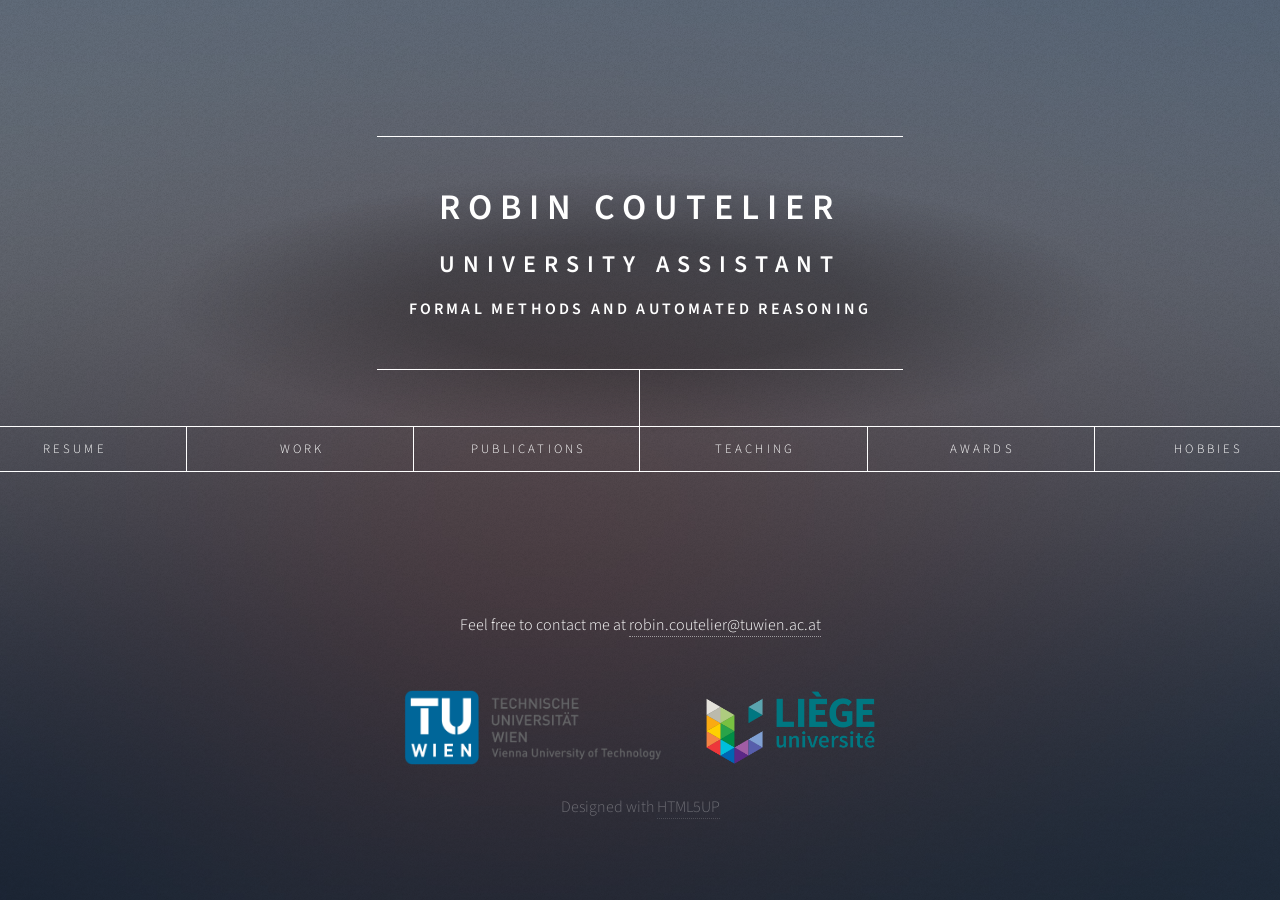
==== index.html @ 6d2e72fd "add proficiency exam" ====
<!DOCTYPE HTML>
<!--
	Dimension by HTML5 UP
	html5up.net | @ajlkn
	Free for personal and commercial use under the CCA 3.0 license (html5up.net/license)
-->
<html>
	<head>
		<title>Robin Coutelier</title>
		<meta charset="utf-8" />
		<meta name="viewport" content="width=device-width, initial-scale=1, user-scalable=no" />
		<link rel="stylesheet" href="assets/css/main.css" />
		<noscript><link rel="stylesheet" href="assets/css/noscript.css" /></noscript>
	</head>
	<body class="is-preload">

		<!-- Wrapper -->
			<div id="wrapper">

				<!-- Header -->
					<header id="header">
						<div class="content">
							<div class="inner">
								<h1>Robin Coutelier</h1>
								<h2>University Assistant</h2>
								<h3>Formal Methods and Automated Reasoning</h3>
							</div>
						</div>
						<nav>
							<ul>
								<li style="width: 6cm;"><a href="#resume">Resume</a></li>
								<li style="width: 6cm;"><a href="#work">Work</a></li>
								<li style="width: 6cm;"><a href="#publications">Publications</a></li>
								<li style="width: 6cm;"><a href="#teaching">Teaching</a></li>
								<li style="width: 6cm;"><a href="#awards">Awards</a></li>
								<li style="width: 6cm;"><a href="#hobbies">Hobbies</a></li>
							</ul>
						</nav>
					</header>

					<!-- Main -->
					<div id="main">
						<!-- Intro -->
							<article id="resume">
								<h2 class="major">Curriculum Vitae</h2>
								<span class="image main"><img src="images/Robin Coutelier in Bruges.jpg" alt="Robin Coutelier sitting on a bench in Bruges"/></span>
								<h3>Intro</h3>
								<p>
									I am a Belgian PhD student at the TU Wien in the <a href="https://forsyte.at/">ForSyte</a> group under the supervision of Prof. Laura Kovács. My research focuses on automated reasoning algorithms, notably in SAT and SMT solving as well as automated theorem proving by saturation.</p>
								<p>
									I find beauty in the emergence of complex properties from a simple set of rules. For that reason, I am a big fan of strategy board games such as chess and Go. Computer science, and logic in particular is a perfect example of this phenomenon.</p>

								<h3>Experience</h3>
								<h4>Oct 2023 - Now, University Assistant, TU Wien, Austria</h4>
								<ul>
									<li>
										Create, implement, benchmark and prove correctness of new algorithms for automated reasoning.</li>
									<li>
										Write and present research papers at international conferences.</li>
									<li>
										Teach and supervise students in different courses.</li>
								</ul>

								<h3>Education</h3>
								<h4>Oct 2023 - Now, PhD in Computer Science, TU Wien, Austria</h4>
								<p style="margin-top:-20px;">
									Research on efficient data structures and algorithms for automated reasoning.</p>
								<h4>Sept 2021 - Sept 2023, Master in Computer Science and Engineering, University of Liège, Belgium</h4>
								<p style="margin-top:-20px;">
									Professional focus on Intelligent Systems.<br>
								  Thesis title: "Chronological vs. Non-Chronological Backtracking in SMT solving.</p>
								<h4>Sept 2018 - Jun 2021, Bachelor in Engineering, University of Liège, Belgium</h4>
								<p style="margin-top:-20px;">
									Major in Computer Science and minor in Mechanical Engineering.</p>
								<h4>Aug 2017 - Jul 2018, Chinese language, Yunnan Normal University</h4>
								<p style="margin-top:-20px;">
									I studied the Chinese language in China for a year. I passed HSK4 in 2018.</p>

								<h3>Languages</h3>
								<ul>
									<li>French: Native</li>
									<li>English: Fluent</li>
									<li>Chinese: HSK4 (Intermediate)</li>
									<li>German: B1</li>
								</ul>
							</article>

						<!-- Work -->
							<article id="work">
								<h2 class="major">Work</h2>
								<h3>Research</h3>
								<span class="image main"><img src="images/CPS talk.jpg" alt="Robin Coutelier presenting for the CPS group" /></span>
								<h4>Active Research</h4>
								<p>
									I am part of the <a href="https://github.com/vprover/vampire">Vampire</a> team and am interested in the theoretical and practical aspects of First-Order Theorem Proving.</p>
								<p>
									Further, I am maintaining <a href="https://github.com/RobCoutel/NapSAT">NapSAT</a>, a SAT solver written to support variants of Chronological Backtracking. We are working in collaboration with Prof. Pascal Fontaine at the University of Liège to integrate NapSAT in an SMT solver.</p>
								<p>
									I started working on a probability reasoner for SMT solvers. The goal is to assert whether some probabilistic statements are consistent or not. In the latter, the module should be able to provide a conflicting clause summarizing the inconsistency. There is unfortunately no public implementation yet, since the project is still in its infancy.</p>
								<h4>Past Research</h4>
								<p>
									During my research internship at the TU Wien, and during my first year of PhD., I worked on the <a href="https://github.com/vprover/vampire">Vampire</a> automated theorem prover's Subsumption and Subsumption Resolution procedures. We improved the speed of the inference engine by 34% using a tailored SAT encoding. The results were presented at CADE-29 (<a href="publications/SAT-Based Subsumption Resolution.pdf">here</a>) and an extended version was published in the FMSD journal (<a href="publications/SAT_Solving_for_Variants_of_First-Order_Subsumption.pdf">here</a>)</p>
								<p>
									During my master thesis and my first year of PhD., I specialized in Chronological Backtracking (CB) in SAT solving. I developed a new SAT solver from scratch, <a href="https://github.com/RobCoutel/NapSAT">NapSAT</a>. We developed a new variant of CB called "Lazy Strong Chronological Backtracking" that was published at SAT (<a href="publications/Lazy_Reimplication_in_Chronological_Backtracking.pdf">here</a>). We also collaborated with the University of Freiburg to implement this technique in CaDiCaL.</p>

								<h3>Scientific Activities</h3>
								<ul>
									<li>Jul 2025, <b>Conference on Automated Deduction (CADE)</b><br>
										We presented our work on Term Ordering Diagrams (presented by Márton Hajdu).</li>
									<li>Jul 2025, <b>Computer Aided Verification (CAV 2025)</b><br>
										We presented our The Vampire Diary paper (presented by Michael Rawson).</li>
									<li>Jun 2025, <b>PhD. Proficiency Exam</b>
										As part of the doctoral agreement, I presented my research progress and future plans. My research proposal was accepted.</li>
									<li>May 2025, <b>TrustACPS Seminar</b><br>
										As part of the Doctoral College, I presented previous work on subsumption and subsumption resolution in first-order theorem proving.</li>
									<li>Mar 2025, <b>CPS Seminar</b><br>
										I presented an extended version of my talk of watch list data structures to the Cyber Physical System group at the TU Wien.</li>
									<li>Jan 2025, <b>TrustACPS Retreat</b><br>
										I presented my previous work on SAT solving, and discussed applications of automated reasoning in probabilistic property verification.</li>
									<li>Jan 2025, <b>SpyCode Retreat</b><br>
									  We discussed the different needs for PINI security properties verification. I presented to researchers from Graz possible algorithms to check probabilistic statements.</li>
									<li>Jan 2025, <b>Fondation Paul Gochet Award</b><br>
										I was awarded the Paul Gochet award for my thesis on chronological backtracking. I gave a high level presentation on Laziness in automated reasoning.</li>
									<li>Sep 2024, <b>16th Alpine Verification Meeting</b><br>
										I presented the debugging interface of <a href="https://github.com/RobCoutel/NapSAT">NapSAT</a> to advocate the observer pattern for debugging complex algorithms.</li>
									<li>Aug 2024, <b>27th International Conference on Theory and Applications of Satisfiability Testing</b><br>
										I presented our paper on lazy reimplication in chronological backtracking at the SAT conference in India.</li>
									<li>Aug 2024, <b>15th Pragmatics of SAT International Workshop</b><br>
										I presented a rediscovery of the linked-list representation of watch lists in SAT solving and discuss why it does not work in practice.</li>
									<li>Aug 2024, <b>Marktoberdorf Summer School</b>
										I followed the Summer School on Formal Methods in Herrsching, Germany. The lectures were related to deductive verification, test generation, static program analysis, automated reasoning, modeling, program synthesis,...</li>
									<li> Jul 2024, <b>12th International Joint Conference on Automated Reasoning</b><br>
										I attended the conference in Nancy, France. I did not present any paper but followed the talks.</li>
									<li>Jul 2024, <b>8th Vampire Workshop</b><br>
										I presented the improvements on the method for subsumption resolution made for the FMSD journal. The workshop was collocated with IJCAR 2024 in Nancy.</li>
									<li>Jun 2024, <b>VeriDis Retreat</b><br>
										I presented some of my work on SAT solving and Vampire and participated in the scientific conversations. A few ideas emerged from the retreat.</li>
									<li>Mar 2024, <b>Workshop on Alignment of Proof Systems and Machine Learning</b><br>
										The Workshop on Alignment of Proof Systems and Machine Learning was organized at the TU Wien. I attended the workshop and presented a machine learning approach for encoding selection in the Vampire theorem prover.</li>
									<li>Jul 2023, <b>29th International Conference on Automated Deduction</b><br>
										After my internship at the TU Wien, we wrote a paper based on the results of the internship. I had the honor of presenting the paper at CADE-29 in July 2023.
									</li>
									<li>Jul 2023, <b>7th Vampire Workshop</b><br>
										During the Vampire workshop organized during CADE-29, I presented a list of engineering challenges in the development process in Vampire. Though a lot of questions remained open, the discussion was fruitful.</li>
									<li>Jul 2023, <b>VeriDis Retreat</b><br>
										For the second time at the VeriDis retreat, I could present some of my work in Vampire and discuss with experts in the field. I was gratifying to see the progression between my first and second attendance.</li>
									<li>Oct 2021, <b>VTSA Summer School</b><br>
										I attended the The summer school on verification technology, systems & applications summer school in 2021 in Liège. I was still a Bachelor student at the time, but it was a great opportunity to discover the world of PhD students and researchers. It strengthened my motivation to pursue a PhD.</li>
									<li>Jul 2021, <b>VeriDis Retreat</b><br>
										Prof. Pascal Fontaine invited me to take part in the VeriDis retreat. While I was clearly out of my depth in terms of technical knowledge. It was still very interesting to see what research looks like. I am really grateful to Prof. Pascal Fontaine for motivating me into starting a PhD.</li>
								</ul>

								<h3>Community Service</h3>
								<ul>
									<li>2025, Subreviewer for ECAI 2025</li>
									<li>2025, Helper for the <a href="https://wirtschaftsagentur.at/termine-events-workshops/wiener-forschungsfest-2025/">Vienna Forschungsfest 2025</a> at Rathaus</li>
									<li>2025, Subreviewer for CADE 2025</li>
									<li>2025, Helper at "Radical Software Symposium"</li>
									<li>2024, Artefact evaluation reviewer for TACAS 2024</li>
									<li>2024, Local helper for the 18th International Conference on Reachability Problems, hosted in Vienna</li>
									<li>2024, Subreviewer for SCSS 2024</li>
								</ul></p>
							</article>

						<!-- Publications -->
							<article id="publications">
								<h2 class="major">Publications</h2>
								<ul>
									<li>2025. <a href="publications/The_Vampire_Diary.pdf"><em>The Vampire Diary</em></a>
									  (<a href="https://doi.org/10.1007/978-3-031-98682-6_4">DOI</a>)<br>
										Filip Bártek, Ahmed Bhayad, Robin Coutelier, Márton Hajdu, Matthias Hetzenberger, Petra Hozzová, Laura Kovács, Jakob Rath, Michael Rawson, Giles Reger, Martin Suda, Johannes Schoisswohl, and Andrei Voronkov
									  </li>
									<li>2025. <a href="publications/Term_Ordering_Diagrams.pdf"><em>Term Ordering Diagrams</em></a>
										(<a href="https://doi.org/10.1007/978-3-031-99984-0_29">DOI</a>)<br>
										Márton Hajdu, Robin Coutelier, Laura Kovács and Andrei Voronkov</li>
									<li>2024. <a href="publications/Lazy_Reimplication_in_Chronological_Backtracking.pdf"><em>Lazy Reimplication in Chronological Backtracking.</em></a>
										(<a href="https://doi.org/10.4230/LIPIcs.SAT.2024.9">DOI</a>)<br>
										Robin Coutelier, Mathias Fleury and Laura Kovács</li>
									<li>2024. <a href="publications/To_Link_or_not_to_Link.pdf"><em>To Link or not to Link? That is a Watch List!</em></a>
										(POS 2024)<br>
										Robin Coutelier</li>
									<li>2024. <a href="publications/SAT_Solving_for_Variants_of_First-Order_Subsumption.pdf"><em>SAT Solving for Variants of First-Order Subsumption.</em></a>
										(<a href="10.1007/s10703-024-00454-1">DOI</a>)<br>
										Robin Coutelier, Jakob Rath, Michael Rawson, Armin Biere and Laura Kovács</li>
									<li>2023. <a href="publications/Chronological_vs_Non-Chronological_Backtracking_in_SMT__v3.pdf"><em>Chronological vs. Non-Chronological Backtracking in SMT.</em></a>
										(<a href="https://matheo.uliege.be/handle/2268.2/18041">DOI</a>)<br>
										Robin Coutelier, supervised by Pascal Fontaine</li>
									<li>2023. <a href="publications/SAT-Based Subsumption Resolution.pdf"><em>SAT-Based Subsumption Resolution.</em></a> (<a href="https://doi.org/10.1007/978-3-031-38499-8_11">DOI</a>)<br>
										Robin Coutelier, Jakob Rath, Michael Rawson and Laura Kovács</li>
								</ul>
								<h2 class="major">Talks</h2>
								<ul>
									<li>2025. <a href="presentations/Proficiency_Exam.pdf">
										<em>SAT with Theories for System Security Verification</em></a> (PhD. Proficiency Exam Presentation) (TU Wien)</li>
									<li>2025. <a href="presentations/To Link or not to Link (extended).pdf">
										<em>To Link or not to Link? That is a Watch List! (extended)</em></a> (talk at CPS group)</li>
									<li>2024. <a href="presentations/Prix_Paul_Gochet.pdf">
										<em>Laziness in Automated Reasoning</em></a> (Prix Paul Gochet 2024)</li>
									<li>2024. <a href="presentations/Lazy_Reimplication_In_Chronological_Backtracking.pdf">
										<em>Lazy Reimplication in Chronological Backtracking.</em></a> (SAT 24)</li>
									<li>2024. <a href="presentations/To Link or not to Link.pdf">
										<em>To Link or not to Link? That is a Watch List!</em></a> (POS 2024)</li>
									<li>2024. <a href="presentations/Slides__Efficient_Heuristics_in_Theorem_Proving.pdf">
										<em>Efficient Heuristics in Theorem Proving.</em></a> (Vampire Workshop 2024)</li>
									<li>2024. <a href="presentations/EuroProofNet-presentation.pdf">
										<em>Heuristic for Choosing SAT Encoding for Subsumption Resolution.</em></a> (The Workshop on Alignment of Proof Systems and Machine Learning 2024)</li>
									<li>2023. <a href="presentations/Chronological Backtracking vs_Non-Chronological Backtracking.pdf">
										<em>Chronological Backtracking vs. Non-Chronological Backtracking</em></a> (APRe talk)</li>
									<li>2023. <a href="presentations/Slides__Chronological_vs_Non-Chronological_Backtracking_in_SMT.pdf">
										<em>Chronological vs. Non-Chronological Backtracking in SMT.</em></a> (Master thesis defense)</li>
									<li>2023. <a href="presentations/SAT-Based Subsumption Resolution.pdf">
										<em>SAT-Based Subsumption Resolution.</em></a> (CADE29)</li>
								</ul>
							</article>

						<!-- Awards -->
							<article id="awards">
								<h2 class="major">Awards</h2>
								<span class="image main"><img src="images/Pascal Fontaine-Robin Coutelier.jpg" alt="Prof. Pascal Fontaine and Robin Coutelier, holding the Prize Paul Gochet" /></span>
								<ul>
									<li>2025. Woody Bledsoe award for student's submissions at CADE30</li>
									<li>2025. Distinguished paper award for the paper "The Vampire Diary"</li>
									<li>2024. Prize Fondation Paul Gochet for my research and master thesis in the area of Logic</li>
									<li>2023. Best master thesis in computer science and engineering at the University of Liège in 2023</li>
									<li>2023. Best master thesis in computer science and engineering awarded by the <a href="http://aimontefiore.org/en/">AIM</a> and <a href="https://www.deuse.be/en/">Deuse</a></li>
									<li>2023. Woody Bledsoe award for student's submissions at CADE29</li>
									<li>2021. Finalist in the Belgian BCG strategy cup (more than 600 contestants in teams of 3)</li>
									<li>2019. 7th place in Europe in the Chinese Bridge international contest for college students</li>
									<li>2019. 2nd place in the Belgian Chinese Bridge speech contest for college students</li>
									<li>2018. 2nd place in the Yunnan Normal University Chinese speech contest for college students studying Chinese abroad</li>
									<li>2016. Was granted a Confucius Institute scholarship for the qualification to the international Chinese Bridge speech contest for high school students</li>
								</ul>
							</article>

						<!-- Teaching -->
							<article id="teaching">
								<h2 class="major">Teaching</h2>
								<h3>Teaching at the TU Wien</h3>
								<h4>Logics and Reasoning for Computer Science</h4>
								<p>
									I am a teaching assistant for the course of "Logics and Reasoning for Computer Science" at the TU Wien. Being the team lead for the propositional logic part of the course, I am responsible for the quizzes, exercises, coordinating the final exam as well as presenting exercises.</p>
								<p>
									We use online quizzes for continuous evaluation of the students. As such, and for scalability, I am using a script of my own design to generate hundreds of questions. For obvious reasons, the script is not publicly available, but I am happy to share it with a professor or teaching assistant who would like to use it. Just send me an email.</p>

								<ul>
									<li>Summer 2025: Logics and Reasoning for Computer Science by Prof. Agata Ciabattoni, Prof. Laura Kovács and Prof. Magdalena Ortiz (400 students)</li>
									<li>Winter 2024 - Summer 2025: Co-supervision of Bachelor thesis on distributed SAT solving</li>
									<li>Winter 2024: Formal Methods for Computer Science by Prof. Uwe Egly, Prof. Laura Kovács, Prof. Georg Weissenbacher and Prof. Florian Zuleger (115 students)</li>
									<li>Summer 2024: Logics and Reasoning for Computer Science by Prof. Agata Ciabattoni, Prof. Laura Kovács and Prof. Magdalena Ortiz (127 students)</li>
								</ul>

								<h3>Teaching at University of Liège</h3>
								I was a tutor for several classes during my studies, both in English and in French.
								<ul>
									<li>2023: Organisation des ordinateurs by Prof. Bernard Boigelot*</li>
									<li>2022-2023: Parallel programming by Prof. Pascal Fontaine</li>
									<li>2022: Complément d'informatique by Prof. Pierre Geurts*</li>
									<li>2021: Heat Transfer by Prof. Pierre Dewallef and Prof. Vincent Terrapon</li>
									<li>2020: Physique II: Electricité et électromagnétisme by Prof. Hervé Caps*</li>
								</ul>
								* The classes were in French.
							</article>

						<!-- Hobbies -->
							<article id="hobbies">
								<h2 class="major">Hobbies</h2>
								<h3>Chess</h3>
								<span class="image main"><img src="images/Robin Coutelier chess.JPG" alt="Robin Coutelier playing chess" /></span>
								<p>I have been chess enthusiast since I was 3 or 4 years old, and was a member of the <a href="https://namurechecs.net/en/">Namur Royal Échecs</a> between 2015 and 2023. I am rated about 1800 FIDE.</p>
								<p>
									I love Chess for its simple set of rules. And yet, some beautiful tactics of almost unlimited complexity emerge on the 64 squares.</p>

								<h3>Music</h3>
								<span class="image main"><img src="images/Orchestra - Spring concert.jpg" alt="The OEIL student orchestra playing during their spring concert" /></span>
								<p>
									I have been playing the clarinet since I was 8. I was a member of the <a href="https://www.oeil.uliege.be/">Orchestre Etudiant des Ingénieurs de Liège</a> between 2018 and 2023.</p>
								<p>
									I recently started learning the piano.</p>

								<h3>Tabletop Role Playing Games</h3>
								<p>
									I started playing TTRPGs when I was a teenager. I now mostly take the role of Game Master and have the pleasure to play weekly with a group of friends.</p>

								<h3>German</h3>
								<p>
									Since I am currently living in Vienna, I am learning German. I am currently at the B1 level.</p>

								<h3>Magic and Cardistry</h3>
								<span class="image main"><img src="images/Cardistry.jpg" alt="Young Robin Coutelier performing cardistry with playing cards" /></span>
								<p>
									Although I do not perform as much as I used to, I still enjoy some cardistry. I practiced a lot during my year in China, since it was a great universal icebreaker.</p>
							</article>
					</div>

				<!-- Footer -->
					<footer id="footer">
						<div style="margin:20px;">
							<p style="text-align: center;">
								Feel free to contact me at <a href="mailto: robin.coutelier@tuwien.ac.at">robin.coutelier@tuwien.ac.at</a></p>
							<img src="images/TU_Wien-Logo.svg.png" alt="" style="height:75px; margin:20px;"/>
							<img src="images/uliege-Logo.svg.png" alt="" style="height:75px; margin:20px;"/>
							<p style="opacity: 30%; text-align: center;">Designed with <a href="https://html5up.net/">HTML5UP</a></p>
						</div>
					</footer>
			</div>

		<!-- BG -->
			<div id="bg"></div>

		<!-- Scripts -->
			<script src="assets/js/jquery.min.js"></script>
			<script src="assets/js/browser.min.js"></script>
			<script src="assets/js/breakpoints.min.js"></script>
			<script src="assets/js/util.js"></script>
			<script src="assets/js/main.js"></script>

	</body>
</html>
---- assets/css/main.css ----
@import url(fontawesome-all.min.css);
@import url("https://fonts.googleapis.com/css?family=Source+Sans+Pro:300italic,600italic,300,600");

/*
	Dimension by HTML5 UP
	html5up.net | @ajlkn
	Free for personal and commercial use under the CCA 3.0 license (html5up.net/license)
*/

html, body, div, span, applet, object,
iframe, h1, h2, h3, h4, h5, h6, p, blockquote,
pre, a, abbr, acronym, address, big, cite,
code, del, dfn, em, img, ins, kbd, q, s, samp,
small, strike, strong, sub, sup, tt, var, b,
u, i, center, dl, dt, dd, ol, ul, li, fieldset,
form, label, legend, table, caption, tbody,
tfoot, thead, tr, th, td, article, aside,
canvas, details, embed, figure, figcaption,
footer, header, hgroup, menu, nav, output, ruby,
section, summary, time, mark, audio, video {
	margin: 0;
	padding: 0;
	border: 0;
	font-size: 100%;
	font: inherit;
	vertical-align: baseline;}

p {
	text-align: justify;
}

article, aside, details, figcaption, figure,
footer, header, hgroup, menu, nav, section {
	display: block;}

body {
	line-height: 1;
}

ol, ul {
	list-style: none;
}

blockquote, q {
	quotes: none;
}

	blockquote:before, blockquote:after, q:before, q:after {
		content: '';
		content: none;
	}

table {
	border-collapse: collapse;
	border-spacing: 0;
}

body {
	-webkit-text-size-adjust: none;
}

mark {
	background-color: transparent;
	color: inherit;
}

input::-moz-focus-inner {
	border: 0;
	padding: 0;
}

input, select, textarea {
	-moz-appearance: none;
	-webkit-appearance: none;
	-ms-appearance: none;
	appearance: none;
}

/* Basic */

	@-ms-viewport {
		width: device-width;
	}

	@media screen and (max-width: 480px) {

		html, body {
			min-width: 320px;
		}

	}

	html {
		box-sizing: border-box;
	}

	*, *:before, *:after {
		box-sizing: inherit;
	}

	body {
		background: #1b1f22;
	}

		body.is-preload *, body.is-preload *:before, body.is-preload *:after {
			-moz-animation: none !important;
			-webkit-animation: none !important;
			-ms-animation: none !important;
			animation: none !important;
			-moz-transition: none !important;
			-webkit-transition: none !important;
			-ms-transition: none !important;
			transition: none !important;
		}

/* Type */

	html {
		font-size: 16pt;
	}

		@media screen and (max-width: 1680px) {

			html {
				font-size: 12pt;
			}

		}

		@media screen and (max-width: 736px) {

			html {
				font-size: 11pt;
			}

		}

		@media screen and (max-width: 360px) {

			html {
				font-size: 10pt;
			}

		}

	body, input, select, textarea {
		color: #ffffff;
		font-family: "Source Sans Pro", sans-serif;
		font-weight: 300;
		font-size: 1rem;
		line-height: 1.65;
	}

	a {
		-moz-transition: color 0.2s ease-in-out, background-color 0.2s ease-in-out, border-bottom-color 0.2s ease-in-out;
		-webkit-transition: color 0.2s ease-in-out, background-color 0.2s ease-in-out, border-bottom-color 0.2s ease-in-out;
		-ms-transition: color 0.2s ease-in-out, background-color 0.2s ease-in-out, border-bottom-color 0.2s ease-in-out;
		transition: color 0.2s ease-in-out, background-color 0.2s ease-in-out, border-bottom-color 0.2s ease-in-out;
		border-bottom: dotted 1px rgba(255, 255, 255, 0.5);
		text-decoration: none;
		color: inherit;
	}

		a:hover {
			border-bottom-color: transparent;
		}

	strong, b {
		color: #ffffff;
		font-weight: 600;
	}

	em, i {
		font-style: italic;
	}

	p {
		margin: 0 0 2rem 0;
	}

	h1, h2, h3, h4, h5, h6 {
		color: #ffffff;
		font-weight: 600;
		line-height: 1.5;
		margin: 0 0 1rem 0;
		text-transform: uppercase;
		letter-spacing: 0.2rem;
	}

		h1 a, h2 a, h3 a, h4 a, h5 a, h6 a {
			color: inherit;
			text-decoration: none;
		}

		h1.major, h2.major, h3.major, h4.major, h5.major, h6.major {
			border-bottom: solid 1px #ffffff;
			width: -moz-max-content;
			width: -webkit-max-content;
			width: -ms-max-content;
			width: max-content;
			padding-bottom: 0.5rem;
			margin: 0 0 2rem 0;
		}

	h1 {
		font-size: 2.25rem;
		line-height: 1.3;
		letter-spacing: 0.5rem;
	}

	h2 {
		font-size: 1.5rem;
		line-height: 1.4;
		letter-spacing: 0.5rem;
	}

	h3 {
		font-size: 1rem;
	}

	h4 {
		font-size: 0.8rem;
	}

	h5 {
		font-size: 0.7rem;
	}

	h6 {
		font-size: 0.6rem;
	}

	@media screen and (max-width: 736px) {

		h1 {
			font-size: 1.75rem;
			line-height: 1.4;
		}

		h2 {
			font-size: 1.25em;
			line-height: 1.5;
		}

	}

	sub {
		font-size: 0.8rem;
		position: relative;
		top: 0.5rem;
	}

	sup {
		font-size: 0.8rem;
		position: relative;
		top: -0.5rem;
	}

	blockquote {
		border-left: solid 4px #ffffff;
		font-style: italic;
		margin: 0 0 2rem 0;
		padding: 0.5rem 0 0.5rem 2rem;
	}

	code {
		background: rgba(255, 255, 255, 0.075);
		border-radius: 4px;
		font-family: "Courier New", monospace;
		font-size: 0.9rem;
		margin: 0 0.25rem;
		padding: 0.25rem 0.65rem;
	}

	pre {
		-webkit-overflow-scrolling: touch;
		font-family: "Courier New", monospace;
		font-size: 0.9rem;
		margin: 0 0 2rem 0;
	}

		pre code {
			display: block;
			line-height: 1.75;
			padding: 1rem 1.5rem;
			overflow-x: auto;
		}

	hr {
		border: 0;
		border-bottom: solid 1px #ffffff;
		margin: 2.75rem 0;
	}

	.align-left {
		text-align: left;
	}

	.align-center {
		text-align: center;
	}

	.align-right {
		text-align: right;
	}

/* Form */

	form {
		margin: 0 0 2rem 0;
	}

		form > :last-child {
			margin-bottom: 0;
		}

		form > .fields {
			display: -moz-flex;
			display: -webkit-flex;
			display: -ms-flex;
			display: flex;
			-moz-flex-wrap: wrap;
			-webkit-flex-wrap: wrap;
			-ms-flex-wrap: wrap;
			flex-wrap: wrap;
			width: calc(100% + 3rem);
			margin: -1.5rem 0 2rem -1.5rem;
		}

			form > .fields > .field {
				-moz-flex-grow: 0;
				-webkit-flex-grow: 0;
				-ms-flex-grow: 0;
				flex-grow: 0;
				-moz-flex-shrink: 0;
				-webkit-flex-shrink: 0;
				-ms-flex-shrink: 0;
				flex-shrink: 0;
				padding: 1.5rem 0 0 1.5rem;
				width: calc(100% - 1.5rem);
			}

				form > .fields > .field.half {
					width: calc(50% - 0.75rem);
				}

				form > .fields > .field.third {
					width: calc(100%/3 - 0.5rem);
				}

				form > .fields > .field.quarter {
					width: calc(25% - 0.375rem);
				}

		@media screen and (max-width: 480px) {

			form > .fields {
				width: calc(100% + 3rem);
				margin: -1.5rem 0 2rem -1.5rem;
			}

				form > .fields > .field {
					padding: 1.5rem 0 0 1.5rem;
					width: calc(100% - 1.5rem);
				}

					form > .fields > .field.half {
						width: calc(100% - 1.5rem);
					}

					form > .fields > .field.third {
						width: calc(100% - 1.5rem);
					}

					form > .fields > .field.quarter {
						width: calc(100% - 1.5rem);
					}

		}

	label {
		color: #ffffff;
		display: block;
		font-size: 0.8rem;
		font-weight: 300;
		letter-spacing: 0.2rem;
		line-height: 1.5;
		margin: 0 0 1rem 0;
		text-transform: uppercase;
	}

	input[type="text"],
	input[type="password"],
	input[type="email"],
	input[type="tel"],
	select,
	textarea {
		-moz-appearance: none;
		-webkit-appearance: none;
		-ms-appearance: none;
		appearance: none;
		-moz-transition: border-color 0.2s ease-in-out, box-shadow 0.2s ease-in-out, background-color 0.2s ease-in-out;
		-webkit-transition: border-color 0.2s ease-in-out, box-shadow 0.2s ease-in-out, background-color 0.2s ease-in-out;
		-ms-transition: border-color 0.2s ease-in-out, box-shadow 0.2s ease-in-out, background-color 0.2s ease-in-out;
		transition: border-color 0.2s ease-in-out, box-shadow 0.2s ease-in-out, background-color 0.2s ease-in-out;
		background-color: transparent;
		border-radius: 4px;
		border: solid 1px #ffffff;
		color: inherit;
		display: block;
		outline: 0;
		padding: 0 1rem;
		text-decoration: none;
		width: 100%;
	}

		input[type="text"]:invalid,
		input[type="password"]:invalid,
		input[type="email"]:invalid,
		input[type="tel"]:invalid,
		select:invalid,
		textarea:invalid {
			box-shadow: none;
		}

		input[type="text"]:focus,
		input[type="password"]:focus,
		input[type="email"]:focus,
		input[type="tel"]:focus,
		select:focus,
		textarea:focus {
			background: rgba(255, 255, 255, 0.075);
			border-color: #ffffff;
			box-shadow: 0 0 0 1px #ffffff;
		}

	select {
		background-image: url("data:image/svg+xml;charset=utf8,%3Csvg xmlns='http://www.w3.org/2000/svg' width='40' height='40' preserveAspectRatio='none' viewBox='0 0 40 40'%3E%3Cpath d='M9.4,12.3l10.4,10.4l10.4-10.4c0.2-0.2,0.5-0.4,0.9-0.4c0.3,0,0.6,0.1,0.9,0.4l3.3,3.3c0.2,0.2,0.4,0.5,0.4,0.9 c0,0.4-0.1,0.6-0.4,0.9L20.7,31.9c-0.2,0.2-0.5,0.4-0.9,0.4c-0.3,0-0.6-0.1-0.9-0.4L4.3,17.3c-0.2-0.2-0.4-0.5-0.4-0.9 c0-0.4,0.1-0.6,0.4-0.9l3.3-3.3c0.2-0.2,0.5-0.4,0.9-0.4S9.1,12.1,9.4,12.3z' fill='%23ffffff' /%3E%3C/svg%3E");
		background-size: 1.25rem;
		background-repeat: no-repeat;
		background-position: calc(100% - 1rem) center;
		height: 2.75rem;
		padding-right: 2.75rem;
		text-overflow: ellipsis;
	}

		select option {
			color: #ffffff;
			background: #1b1f22;
		}

		select:focus::-ms-value {
			background-color: transparent;
		}

		select::-ms-expand {
			display: none;
		}

	input[type="text"],
	input[type="password"],
	input[type="email"],
	select {
		height: 2.75rem;
	}

	textarea {
		padding: 0.75rem 1rem;
	}

	input[type="checkbox"],
	input[type="radio"] {
		-moz-appearance: none;
		-webkit-appearance: none;
		-ms-appearance: none;
		appearance: none;
		display: block;
		float: left;
		margin-right: -2rem;
		opacity: 0;
		width: 1rem;
		z-index: -1;
	}

		input[type="checkbox"] + label,
		input[type="radio"] + label {
			text-decoration: none;
			-moz-user-select: none;
			-webkit-user-select: none;
			-ms-user-select: none;
			user-select: none;
			color: #ffffff;
			cursor: pointer;
			display: inline-block;
			font-size: 0.8rem;
			font-weight: 300;
			margin: 0 0 0.5rem 0;
			padding-left: 2.65rem;
			padding-right: 0.75rem;
			position: relative;
		}

			input[type="checkbox"] + label:before,
			input[type="radio"] + label:before {
				-moz-osx-font-smoothing: grayscale;
				-webkit-font-smoothing: antialiased;
				display: inline-block;
				font-style: normal;
				font-variant: normal;
				text-rendering: auto;
				line-height: 1;
				text-transform: none !important;
				font-family: 'Font Awesome 5 Free';
				font-weight: 900;
			}

			input[type="checkbox"] + label:before,
			input[type="radio"] + label:before {
				-moz-transition: border-color 0.2s ease-in-out, box-shadow 0.2s ease-in-out, background-color 0.2s ease-in-out;
				-webkit-transition: border-color 0.2s ease-in-out, box-shadow 0.2s ease-in-out, background-color 0.2s ease-in-out;
				-ms-transition: border-color 0.2s ease-in-out, box-shadow 0.2s ease-in-out, background-color 0.2s ease-in-out;
				transition: border-color 0.2s ease-in-out, box-shadow 0.2s ease-in-out, background-color 0.2s ease-in-out;
				border-radius: 4px;
				border: solid 1px #ffffff;
				content: '';
				display: inline-block;
				height: 1.65rem;
				left: 0;
				line-height: 1.65rem;
				position: absolute;
				text-align: center;
				top: -0.15rem;
				width: 1.65rem;
			}

		input[type="checkbox"]:checked + label:before,
		input[type="radio"]:checked + label:before {
			background: #ffffff !important;
			border-color: #ffffff !important;
			color: #1b1f22;
			content: '\f00c';
		}

		input[type="checkbox"]:focus + label:before,
		input[type="radio"]:focus + label:before {
			background: rgba(255, 255, 255, 0.075);
			border-color: #ffffff;
			box-shadow: 0 0 0 1px #ffffff;
		}

	input[type="checkbox"] + label:before {
		border-radius: 4px;
	}

	input[type="radio"] + label:before {
		border-radius: 100%;
	}

	::-webkit-input-placeholder {
		color: rgba(255, 255, 255, 0.5) !important;
		opacity: 1.0;
	}

	:-moz-placeholder {
		color: rgba(255, 255, 255, 0.5) !important;
		opacity: 1.0;
	}

	::-moz-placeholder {
		color: rgba(255, 255, 255, 0.5) !important;
		opacity: 1.0;
	}

	:-ms-input-placeholder {
		color: rgba(255, 255, 255, 0.5) !important;
		opacity: 1.0;
	}

	.formerize-placeholder {
		color: rgba(255, 255, 255, 0.5) !important;
		opacity: 1.0;
	}

/* Box */

	.box {
		border-radius: 4px;
		border: solid 1px #ffffff;
		margin-bottom: 2rem;
		padding: 1.5em;
	}

		.box > :last-child,
		.box > :last-child > :last-child,
		.box > :last-child > :last-child > :last-child {
			margin-bottom: 0;
		}

		.box.alt {
			border: 0;
			border-radius: 0;
			padding: 0;
		}

/* Icon */

	.icon {
		text-decoration: none;
		border-bottom: none;
		position: relative;
	}

		.icon:before {
			-moz-osx-font-smoothing: grayscale;
			-webkit-font-smoothing: antialiased;
			display: inline-block;
			font-style: normal;
			font-variant: normal;
			text-rendering: auto;
			line-height: 1;
			text-transform: none !important;
			font-family: 'Font Awesome 5 Free';
			font-weight: 400;
		}

		.icon > .label {
			display: none;
		}

		.icon:before {
			line-height: inherit;
		}

		.icon.solid:before {
			font-weight: 900;
		}

		.icon.brands:before {
			font-family: 'Font Awesome 5 Brands';
		}

/* Image */

	.image {
		border-radius: 4px;
		border: 0;
		display: inline-block;
		position: relative;
	}

		.image:before {
			pointer-events: none;
			background-image: url("../../images/overlay.png");
			background-color: rgba(19, 21, 25, 0.5);
			border-radius: 4px;
			content: '';
			display: block;
			height: 100%;
			left: 0;
			opacity: 0.5;
			position: absolute;
			top: 0;
			width: 100%;
		}

		.image img {
			border-radius: 4px;
			display: block;
		}

		.image.left, .image.right {
			max-width: 40%;
		}

			.image.left img, .image.right img {
				width: 100%;
			}

		.image.left {
			float: left;
			padding: 0 1.5em 1em 0;
			top: 0.25em;
		}

		.image.right {
			float: right;
			padding: 0 0 1em 1.5em;
			top: 0.25em;
		}

		.image.fit {
			display: block;
			margin: 0 0 2rem 0;
			width: 100%;
		}

			.image.fit img {
				width: 100%;
			}

		.image.main {
			display: block;
			margin: 2.5rem 0;
			width: 100%;
		}

			.image.main img {
				width: 100%;
			}

		@media screen and (max-width: 736px) {

			.image.main {
				margin: 2rem 0;
			}

		}

		@media screen and (max-width: 480px) {

			.image.main {
				margin: 1.5rem 0;
			}

		}

/* List */

	ol {
		list-style: decimal;
		margin: 0 0 2rem 0;
		padding-left: 1.25em;
	}

		ol li {
			padding-left: 0.25em;
		}

	ul {
		list-style: disc;
		margin: 0 0 2rem 0;
		padding-left: 1em;
	}

		ul li {
			padding-left: 0.5em;
		}

		ul.alt {
			list-style: none;
			padding-left: 0;
		}

			ul.alt li {
				border-top: solid 1px #ffffff;
				padding: 0.5em 0;
			}

				ul.alt li:first-child {
					border-top: 0;
					padding-top: 0;
				}

	dl {
		margin: 0 0 2rem 0;
	}

		dl dt {
			display: block;
			font-weight: 600;
			margin: 0 0 1rem 0;
		}

		dl dd {
			margin-left: 2rem;
		}

/* Actions */

	ul.actions {
		display: -moz-flex;
		display: -webkit-flex;
		display: -ms-flex;
		display: flex;
		cursor: default;
		list-style: none;
		margin-left: -1rem;
		padding-left: 0;
	}

		ul.actions li {
			padding: 0 0 0 1rem;
			vertical-align: middle;
		}

		ul.actions.special {
			-moz-justify-content: center;
			-webkit-justify-content: center;
			-ms-justify-content: center;
			justify-content: center;
			width: 100%;
			margin-left: 0;
		}

			ul.actions.special li:first-child {
				padding-left: 0;
			}

		ul.actions.stacked {
			-moz-flex-direction: column;
			-webkit-flex-direction: column;
			-ms-flex-direction: column;
			flex-direction: column;
			margin-left: 0;
		}

			ul.actions.stacked li {
				padding: 1.3rem 0 0 0;
			}

				ul.actions.stacked li:first-child {
					padding-top: 0;
				}

		ul.actions.fit {
			width: calc(100% + 1rem);
		}

			ul.actions.fit li {
				-moz-flex-grow: 1;
				-webkit-flex-grow: 1;
				-ms-flex-grow: 1;
				flex-grow: 1;
				-moz-flex-shrink: 1;
				-webkit-flex-shrink: 1;
				-ms-flex-shrink: 1;
				flex-shrink: 1;
				width: 100%;
			}

				ul.actions.fit li > * {
					width: 100%;
				}

			ul.actions.fit.stacked {
				width: 100%;
			}

		@media screen and (max-width: 480px) {

			ul.actions:not(.fixed) {
				-moz-flex-direction: column;
				-webkit-flex-direction: column;
				-ms-flex-direction: column;
				flex-direction: column;
				margin-left: 0;
				width: 100% !important;
			}

				ul.actions:not(.fixed) li {
					-moz-flex-grow: 1;
					-webkit-flex-grow: 1;
					-ms-flex-grow: 1;
					flex-grow: 1;
					-moz-flex-shrink: 1;
					-webkit-flex-shrink: 1;
					-ms-flex-shrink: 1;
					flex-shrink: 1;
					padding: 1rem 0 0 0;
					text-align: center;
					width: 100%;
				}

					ul.actions:not(.fixed) li > * {
						width: 100%;
					}

					ul.actions:not(.fixed) li:first-child {
						padding-top: 0;
					}

					ul.actions:not(.fixed) li input[type="submit"],
					ul.actions:not(.fixed) li input[type="reset"],
					ul.actions:not(.fixed) li input[type="button"],
					ul.actions:not(.fixed) li button,
					ul.actions:not(.fixed) li .button {
						width: 100%;
					}

						ul.actions:not(.fixed) li input[type="submit"].icon:before,
						ul.actions:not(.fixed) li input[type="reset"].icon:before,
						ul.actions:not(.fixed) li input[type="button"].icon:before,
						ul.actions:not(.fixed) li button.icon:before,
						ul.actions:not(.fixed) li .button.icon:before {
							margin-left: -0.5em;
						}

		}

/* Icons */

	ul.icons {
		cursor: default;
		list-style: none;
		padding-left: 0;
	}

		ul.icons li {
			display: inline-block;
			padding: 0 0.75em 0 0;
		}

			ul.icons li:last-child {
				padding-right: 0;
			}

			ul.icons li a {
				border-radius: 100%;
				box-shadow: inset 0 0 0 1px #ffffff;
				display: inline-block;
				height: 2.25rem;
				line-height: 2.25rem;
				text-align: center;
				width: 2.25rem;
			}

				ul.icons li a:hover {
					background-color: rgba(255, 255, 255, 0.075);
				}

				ul.icons li a:active {
					background-color: rgba(255, 255, 255, 0.175);
				}

/* Table */

	.table-wrapper {
		-webkit-overflow-scrolling: touch;
		overflow-x: auto;
	}

	table {
		margin: 0 0 2rem 0;
		width: 100%;
	}

		table tbody tr {
			border: solid 1px #ffffff;
			border-left: 0;
			border-right: 0;
		}

			table tbody tr:nth-child(2n + 1) {
				background-color: rgba(255, 255, 255, 0.075);
			}

		table td {
			padding: 0.75em 0.75em;
		}

		table th {
			color: #ffffff;
			font-size: 0.9em;
			font-weight: 600;
			padding: 0 0.75em 0.75em 0.75em;
			text-align: left;
		}

		table thead {
			border-bottom: solid 2px #ffffff;
		}

		table tfoot {
			border-top: solid 2px #ffffff;
		}

		table.alt {
			border-collapse: separate;
		}

			table.alt tbody tr td {
				border: solid 1px #ffffff;
				border-left-width: 0;
				border-top-width: 0;
			}

				table.alt tbody tr td:first-child {
					border-left-width: 1px;
				}

			table.alt tbody tr:first-child td {
				border-top-width: 1px;
			}

			table.alt thead {
				border-bottom: 0;
			}

			table.alt tfoot {
				border-top: 0;
			}

/* Button */

	input[type="submit"],
	input[type="reset"],
	input[type="button"],
	button,
	.button {
		-moz-appearance: none;
		-webkit-appearance: none;
		-ms-appearance: none;
		appearance: none;
		-moz-transition: background-color 0.2s ease-in-out, color 0.2s ease-in-out;
		-webkit-transition: background-color 0.2s ease-in-out, color 0.2s ease-in-out;
		-ms-transition: background-color 0.2s ease-in-out, color 0.2s ease-in-out;
		transition: background-color 0.2s ease-in-out, color 0.2s ease-in-out;
		background-color: transparent;
		border-radius: 4px;
		border: 0;
		box-shadow: inset 0 0 0 1px #ffffff;
		color: #ffffff !important;
		cursor: pointer;
		display: inline-block;
		font-size: 0.8rem;
		font-weight: 300;
		height: 2.75rem;
		letter-spacing: 0.2rem;
		line-height: 2.75rem;
		outline: 0;
		padding: 0 1.25rem 0 1.35rem;
		text-align: center;
		text-decoration: none;
		text-transform: uppercase;
		white-space: nowrap;
	}

		input[type="submit"]:hover,
		input[type="reset"]:hover,
		input[type="button"]:hover,
		button:hover,
		.button:hover {
			background-color: rgba(255, 255, 255, 0.075);
		}

		input[type="submit"]:active,
		input[type="reset"]:active,
		input[type="button"]:active,
		button:active,
		.button:active {
			background-color: rgba(255, 255, 255, 0.175);
		}

		input[type="submit"].icon:before,
		input[type="reset"].icon:before,
		input[type="button"].icon:before,
		button.icon:before,
		.button.icon:before {
			margin-right: 0.5em;
		}

		input[type="submit"].fit,
		input[type="reset"].fit,
		input[type="button"].fit,
		button.fit,
		.button.fit {
			width: 100%;
		}

		input[type="submit"].small,
		input[type="reset"].small,
		input[type="button"].small,
		button.small,
		.button.small {
			font-size: 0.6rem;
			height: 2.0625rem;
			line-height: 2.0625rem;
		}

		input[type="submit"].primary,
		input[type="reset"].primary,
		input[type="button"].primary,
		button.primary,
		.button.primary {
			background-color: #ffffff;
			color: #1b1f22 !important;
			font-weight: 600;
		}

		input[type="submit"].disabled, input[type="submit"]:disabled,
		input[type="reset"].disabled,
		input[type="reset"]:disabled,
		input[type="button"].disabled,
		input[type="button"]:disabled,
		button.disabled,
		button:disabled,
		.button.disabled,
		.button:disabled {
			pointer-events: none;
			cursor: default;
			opacity: 0.25;
		}

	input[type="submit"],
	input[type="reset"],
	input[type="button"],
	button {
		line-height: calc(2.75rem - 2px);
	}

/* BG */

	#bg {
		-moz-transform: scale(1.0);
		-webkit-transform: scale(1.0);
		-ms-transform: scale(1.0);
		transform: scale(1.0);
		-webkit-backface-visibility: hidden;
		position: fixed;
		top: 0;
		left: 0;
		width: 100%;
		height: 100vh;
		z-index: 1;
	}

		#bg:before, #bg:after {
			content: '';
			display: block;
			position: absolute;
			top: 0;
			left: 0;
			width: 100%;
			height: 100%;
		}

		#bg:before {
			-moz-transition: background-color 2.5s ease-in-out;
			-webkit-transition: background-color 2.5s ease-in-out;
			-ms-transition: background-color 2.5s ease-in-out;
			transition: background-color 2.5s ease-in-out;
			-moz-transition-delay: 0.75s;
			-webkit-transition-delay: 0.75s;
			-ms-transition-delay: 0.75s;
			transition-delay: 0.75s;
			background-image: linear-gradient(to top, rgba(19, 21, 25, 0.5), rgba(19, 21, 25, 0.5)), url("../../images/overlay.png");
			background-size: auto,
 256px 256px;
			background-position: center,
 center;
			background-repeat: no-repeat,
 repeat;
			z-index: 2;
		}

		#bg:after {
			-moz-transform: scale(1.125);
			-webkit-transform: scale(1.125);
			-ms-transform: scale(1.125);
			transform: scale(1.125);
			-moz-transition: -moz-transform 0.325s ease-in-out, -moz-filter 0.325s ease-in-out;
			-webkit-transition: -webkit-transform 0.325s ease-in-out, -webkit-filter 0.325s ease-in-out;
			-ms-transition: -ms-transform 0.325s ease-in-out, -ms-filter 0.325s ease-in-out;
			transition: transform 0.325s ease-in-out, filter 0.325s ease-in-out;
			background-image: url("../../images/bg.jpg");
			background-position: center;
			background-size: cover;
			background-repeat: no-repeat;
			z-index: 1;
		}

		body.is-article-visible #bg:after {
			-moz-transform: scale(1.0825);
			-webkit-transform: scale(1.0825);
			-ms-transform: scale(1.0825);
			transform: scale(1.0825);
			-moz-filter: blur(0.2rem);
			-webkit-filter: blur(0.2rem);
			-ms-filter: blur(0.2rem);
			filter: blur(0.2rem);
		}

		body.is-preload #bg:before {
			background-color: #000000;
		}

/* Wrapper */

	#wrapper {
		display: -moz-flex;
		display: -webkit-flex;
		display: -ms-flex;
		display: flex;
		-moz-flex-direction: column;
		-webkit-flex-direction: column;
		-ms-flex-direction: column;
		flex-direction: column;
		-moz-align-items: center;
		-webkit-align-items: center;
		-ms-align-items: center;
		align-items: center;
		-moz-justify-content: space-between;
		-webkit-justify-content: space-between;
		-ms-justify-content: space-between;
		justify-content: space-between;
		position: relative;
		min-height: 100vh;
		width: 100%;
		padding: 4rem 2rem;
		z-index: 3;
	}

		#wrapper:before {
			content: '';
			display: block;
		}

		@media screen and (max-width: 1680px) {

			#wrapper {
				padding: 3rem 2rem;
			}

		}

		@media screen and (max-width: 736px) {

			#wrapper {
				padding: 2rem 1rem;
			}

		}

		@media screen and (max-width: 480px) {

			#wrapper {
				padding: 1rem;
			}

		}

/* Header */

	#header {
		display: -moz-flex;
		display: -webkit-flex;
		display: -ms-flex;
		display: flex;
		-moz-flex-direction: column;
		-webkit-flex-direction: column;
		-ms-flex-direction: column;
		flex-direction: column;
		-moz-align-items: center;
		-webkit-align-items: center;
		-ms-align-items: center;
		align-items: center;
		-moz-transition: -moz-transform 0.325s ease-in-out, -moz-filter 0.325s ease-in-out, opacity 0.325s ease-in-out;
		-webkit-transition: -webkit-transform 0.325s ease-in-out, -webkit-filter 0.325s ease-in-out, opacity 0.325s ease-in-out;
		-ms-transition: -ms-transform 0.325s ease-in-out, -ms-filter 0.325s ease-in-out, opacity 0.325s ease-in-out;
		transition: transform 0.325s ease-in-out, filter 0.325s ease-in-out, opacity 0.325s ease-in-out;
		background-image: -moz-radial-gradient(rgba(0, 0, 0, 0.25) 25%, rgba(0, 0, 0, 0) 55%);
		background-image: -webkit-radial-gradient(rgba(0, 0, 0, 0.25) 25%, rgba(0, 0, 0, 0) 55%);
		background-image: -ms-radial-gradient(rgba(0, 0, 0, 0.25) 25%, rgba(0, 0, 0, 0) 55%);
		background-image: radial-gradient(rgba(0, 0, 0, 0.25) 25%, rgba(0, 0, 0, 0) 55%);
		max-width: 100%;
		text-align: center;
	}

		#header > * {
			-moz-transition: opacity 0.325s ease-in-out;
			-webkit-transition: opacity 0.325s ease-in-out;
			-ms-transition: opacity 0.325s ease-in-out;
			transition: opacity 0.325s ease-in-out;
			position: relative;
			margin-top: 3.5rem;
		}

			#header > *:before {
				content: '';
				display: block;
				position: absolute;
				top: calc(-3.5rem - 1px);
				left: calc(50% - 1px);
				width: 1px;
				height: calc(3.5rem + 1px);
				background: #ffffff;
			}

		#header > :first-child {
			margin-top: 0;
		}

			#header > :first-child:before {
				display: none;
			}

		#header .logo {
			width: 5.5rem;
			height: 5.5rem;
			line-height: 5.5rem;
			border: solid 1px #ffffff;
			border-radius: 100%;
		}

			#header .logo .icon:before {
				font-size: 2rem;
			}

		#header .content {
			border-style: solid;
			border-color: #ffffff;
			border-top-width: 1px;
			border-bottom-width: 1px;
			max-width: 100%;
		}

			#header .content .inner {
				-moz-transition: max-height 0.75s ease, padding 0.75s ease, opacity 0.325s ease-in-out;
				-webkit-transition: max-height 0.75s ease, padding 0.75s ease, opacity 0.325s ease-in-out;
				-ms-transition: max-height 0.75s ease, padding 0.75s ease, opacity 0.325s ease-in-out;
				transition: max-height 0.75s ease, padding 0.75s ease, opacity 0.325s ease-in-out;
				-moz-transition-delay: 0.25s;
				-webkit-transition-delay: 0.25s;
				-ms-transition-delay: 0.25s;
				transition-delay: 0.25s;
				padding: 3rem 2rem;
				max-height: 40rem;
				overflow: hidden;
			}

				#header .content .inner > :last-child {
					margin-bottom: 0;
				}

			#header .content p {
				text-transform: uppercase;
				letter-spacing: 0.2rem;
				font-size: 0.8rem;
				line-height: 2;
			}

		#header nav ul {
			display: -moz-flex;
			display: -webkit-flex;
			display: -ms-flex;
			display: flex;
			margin-bottom: 0;
			list-style: none;
			padding-left: 0;
			border: solid 1px #ffffff;
			border-radius: 4px;
		}

			#header nav ul li {
				padding-left: 0;
				border-left: solid 1px #ffffff;
			}

				#header nav ul li:first-child {
					border-left: 0;
				}

				#header nav ul li a {
					display: block;
					min-width: 7.5rem;
					height: 2.75rem;
					line-height: 2.75rem;
					padding: 0 1.25rem 0 1.45rem;
					text-transform: uppercase;
					letter-spacing: 0.2rem;
					font-size: 0.8rem;
					border-bottom: 0;
				}

					#header nav ul li a:hover {
						background-color: rgba(255, 255, 255, 0.075);
					}

					#header nav ul li a:active {
						background-color: rgba(255, 255, 255, 0.175);
					}

		#header nav.use-middle:after {
			content: '';
			display: block;
			position: absolute;
			top: 0;
			left: calc(50% - 1px);
			width: 1px;
			height: 100%;
			background: #ffffff;
		}

		#header nav.use-middle ul li.is-middle {
			border-left: 0;
		}

		body.is-article-visible #header {
			-moz-transform: scale(0.95);
			-webkit-transform: scale(0.95);
			-ms-transform: scale(0.95);
			transform: scale(0.95);
			-moz-filter: blur(0.1rem);
			-webkit-filter: blur(0.1rem);
			-ms-filter: blur(0.1rem);
			filter: blur(0.1rem);
			opacity: 0;
		}

		body.is-preload #header {
			-moz-filter: blur(0.125rem);
			-webkit-filter: blur(0.125rem);
			-ms-filter: blur(0.125rem);
			filter: blur(0.125rem);
		}

			body.is-preload #header > * {
				opacity: 0;
			}

			body.is-preload #header .content .inner {
				max-height: 0;
				padding-top: 0;
				padding-bottom: 0;
				opacity: 0;
			}

		@media screen and (max-width: 980px) {

			#header .content p br {
				display: none;
			}

		}

		@media screen and (max-width: 736px) {

			#header > * {
				margin-top: 2rem;
			}

				#header > *:before {
					top: calc(-2rem - 1px);
					height: calc(2rem + 1px);
				}

			#header .logo {
				width: 4.75rem;
				height: 4.75rem;
				line-height: 4.75rem;
			}

				#header .logo .icon:before {
					font-size: 1.75rem;
				}

			#header .content .inner {
				padding: 2.5rem 1rem;
			}

			#header .content p {
				line-height: 1.875;
			}

		}

		@media screen and (max-width: 480px) {

			#header {
				padding: 1.5rem 0;
			}

				#header .content .inner {
					padding: 2.5rem 0;
				}

				#header nav ul {
					-moz-flex-direction: column;
					-webkit-flex-direction: column;
					-ms-flex-direction: column;
					flex-direction: column;
					min-width: 10rem;
					max-width: 100%;
				}

					#header nav ul li {
						border-left: 0;
						border-top: solid 1px #ffffff;
					}

						#header nav ul li:first-child {
							border-top: 0;
						}

						#header nav ul li a {
							height: 3rem;
							line-height: 3rem;
							min-width: 0;
							width: 100%;
						}

				#header nav.use-middle:after {
					display: none;
				}

		}

/* Main */

	#main {
		-moz-flex-grow: 1;
		-webkit-flex-grow: 1;
		-ms-flex-grow: 1;
		flex-grow: 1;
		-moz-flex-shrink: 1;
		-webkit-flex-shrink: 1;
		-ms-flex-shrink: 1;
		flex-shrink: 1;
		display: -moz-flex;
		display: -webkit-flex;
		display: -ms-flex;
		display: flex;
		-moz-align-items: center;
		-webkit-align-items: center;
		-ms-align-items: center;
		align-items: center;
		-moz-justify-content: center;
		-webkit-justify-content: center;
		-ms-justify-content: center;
		justify-content: center;
		-moz-flex-direction: column;
		-webkit-flex-direction: column;
		-ms-flex-direction: column;
		flex-direction: column;
		position: relative;
		max-width: 100%;
		z-index: 3;
	}

		#main article {
			-moz-transform: translateY(0.25rem);
			-webkit-transform: translateY(0.25rem);
			-ms-transform: translateY(0.25rem);
			transform: translateY(0.25rem);
			-moz-transition: opacity 0.325s ease-in-out, -moz-transform 0.325s ease-in-out;
			-webkit-transition: opacity 0.325s ease-in-out, -webkit-transform 0.325s ease-in-out;
			-ms-transition: opacity 0.325s ease-in-out, -ms-transform 0.325s ease-in-out;
			transition: opacity 0.325s ease-in-out, transform 0.325s ease-in-out;
			padding: 4.5rem 2.5rem 1.5rem 2.5rem ;
			position: relative;
			width: 50rem;
			max-width: 100%;
			background-color: rgba(27, 31, 34, 0.85);
			border-radius: 4px;
			opacity: 0;
		}

			#main article.active {
				-moz-transform: translateY(0);
				-webkit-transform: translateY(0);
				-ms-transform: translateY(0);
				transform: translateY(0);
				opacity: 1;
			}

			#main article .close {
				display: block;
				position: absolute;
				top: 0;
				right: 0;
				width: 4rem;
				height: 4rem;
				cursor: pointer;
				text-indent: 4rem;
				overflow: hidden;
				white-space: nowrap;
			}

				#main article .close:before {
					-moz-transition: background-color 0.2s ease-in-out;
					-webkit-transition: background-color 0.2s ease-in-out;
					-ms-transition: background-color 0.2s ease-in-out;
					transition: background-color 0.2s ease-in-out;
					content: '';
					display: block;
					position: absolute;
					top: 0.75rem;
					left: 0.75rem;
					width: 2.5rem;
					height: 2.5rem;
					border-radius: 100%;
					background-position: center;
					background-image: url("data:image/svg+xml;charset=utf8,%3Csvg xmlns='http://www.w3.org/2000/svg' xmlns:xlink='http://www.w3.org/1999/xlink' width='20px' height='20px' viewBox='0 0 20 20' zoomAndPan='disable'%3E%3Cstyle%3Eline %7B stroke: %23ffffff%3B stroke-width: 1%3B %7D%3C/style%3E%3Cline x1='2' y1='2' x2='18' y2='18' /%3E%3Cline x1='18' y1='2' x2='2' y2='18' /%3E%3C/svg%3E");
					background-size: 20px 20px;
					background-repeat: no-repeat;
				}

				#main article .close:hover:before {
					background-color: rgba(255, 255, 255, 0.075);
				}

				#main article .close:active:before {
					background-color: rgba(255, 255, 255, 0.175);
				}

		@media screen and (max-width: 736px) {

			#main article {
				padding: 3.5rem 2rem 0.5rem 2rem ;
			}

				#main article .close:before {
					top: 0.875rem;
					left: 0.875rem;
					width: 2.25rem;
					height: 2.25rem;
					background-size: 14px 14px;
				}

		}

		@media screen and (max-width: 480px) {

			#main article {
				padding: 3rem 1.5rem 0.5rem 1.5rem ;
			}

		}

/* Footer */

	#footer {
		-moz-transition: -moz-transform 0.325s ease-in-out, -moz-filter 0.325s ease-in-out, opacity 0.325s ease-in-out;
		-webkit-transition: -webkit-transform 0.325s ease-in-out, -webkit-filter 0.325s ease-in-out, opacity 0.325s ease-in-out;
		-ms-transition: -ms-transform 0.325s ease-in-out, -ms-filter 0.325s ease-in-out, opacity 0.325s ease-in-out;
		transition: transform 0.325s ease-in-out, filter 0.325s ease-in-out, opacity 0.325s ease-in-out;
		width: 100%;
		max-width: 100%;
		margin-top: 2rem;
		text-align: center;
	}

		#footer .copyright {
			letter-spacing: 0.2rem;
			font-size: 0.6rem;
			opacity: 0.75;
			margin-bottom: 0;
			text-transform: uppercase;
		}

		body.is-article-visible #footer {
			-moz-transform: scale(0.95);
			-webkit-transform: scale(0.95);
			-ms-transform: scale(0.95);
			transform: scale(0.95);
			-moz-filter: blur(0.1rem);
			-webkit-filter: blur(0.1rem);
			-ms-filter: blur(0.1rem);
			filter: blur(0.1rem);
			opacity: 0;
		}

		body.is-preload #footer {
			opacity: 0;
		}
---- assets/css/noscript.css ----
/*
	Dimension by HTML5 UP
	html5up.net | @ajlkn
	Free for personal and commercial use under the CCA 3.0 license (html5up.net/license)
*/

/* BG */

	body.is-preload #bg:before {
		background-color: transparent;
	}

/* Header */

	body.is-preload #header {
		-moz-filter: none;
		-webkit-filter: none;
		-ms-filter: none;
		filter: none;
	}

		body.is-preload #header > * {
			opacity: 1;
		}

		body.is-preload #header .content .inner {
			max-height: none;
			padding: 3rem 2rem;
			opacity: 1;
		}

/* Main */

	#main article {
		opacity: 1;
		margin: 4rem 0 0 0;
	}
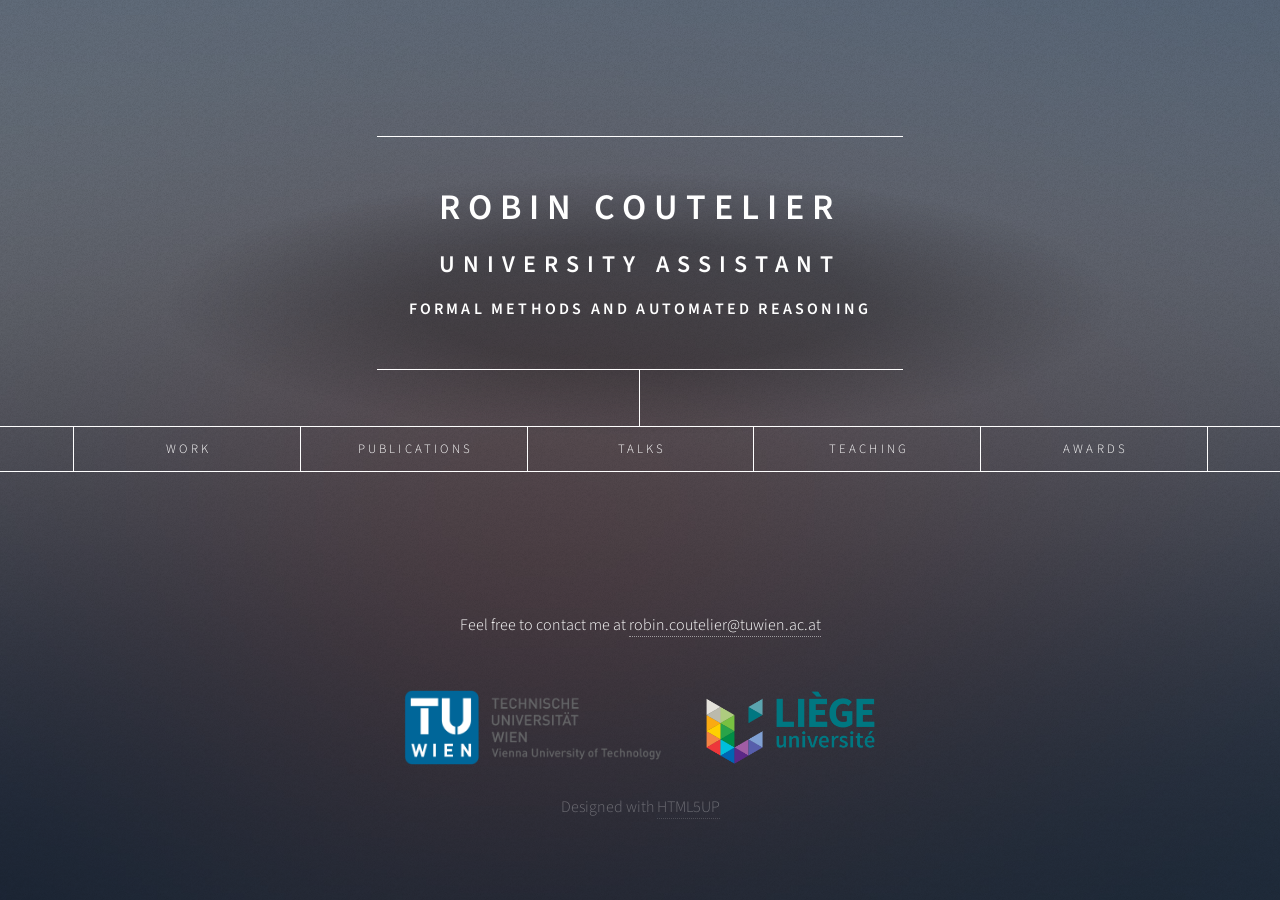
==== commit c8e7e37f: "update FLoC data" ====
--- a/index.html
+++ b/index.html
@@ -31,6 +31,7 @@
 								<li style="width: 6cm;"><a href="#resume">Resume</a></li>
 								<li style="width: 6cm;"><a href="#work">Work</a></li>
 								<li style="width: 6cm;"><a href="#publications">Publications</a></li>
+								<li style="width: 6cm;"><a href="#talks">Talks</a></li>
 								<li style="width: 6cm;"><a href="#teaching">Teaching</a></li>
 								<li style="width: 6cm;"><a href="#awards">Awards</a></li>
 								<li style="width: 6cm;"><a href="#hobbies">Hobbies</a></li>
@@ -94,9 +95,7 @@
 								<p>
 									I am part of the <a href="https://github.com/vprover/vampire">Vampire</a> team and am interested in the theoretical and practical aspects of First-Order Theorem Proving.</p>
 								<p>
-									Further, I am maintaining <a href="https://github.com/RobCoutel/NapSAT">NapSAT</a>, a SAT solver written to support variants of Chronological Backtracking. We are working in collaboration with Prof. Pascal Fontaine at the University of Liège to integrate NapSAT in an SMT solver.</p>
-								<p>
-									I started working on a probability reasoner for SMT solvers. The goal is to assert whether some probabilistic statements are consistent or not. In the latter, the module should be able to provide a conflicting clause summarizing the inconsistency. There is unfortunately no public implementation yet, since the project is still in its infancy.</p>
+									Further, I am maintaining <a href="https://github.com/RobCoutel/NapSAT">NapSAT</a>, a SAT solver written to support variants of Chronological and Graph Backtracking. We are working in collaboration with Prof. Pascal Fontaine at the University of Liège to integrate NapSAT in an SMT solver.</p>
 								<h4>Past Research</h4>
 								<p>
 									During my research internship at the TU Wien, and during my first year of PhD., I worked on the <a href="https://github.com/vprover/vampire">Vampire</a> automated theorem prover's Subsumption and Subsumption Resolution procedures. We improved the speed of the inference engine by 34% using a tailored SAT encoding. The results were presented at CADE-29 (<a href="publications/SAT-Based Subsumption Resolution.pdf">here</a>) and an extended version was published in the FMSD journal (<a href="publications/SAT_Solving_for_Variants_of_First-Order_Subsumption.pdf">here</a>)</p>
@@ -105,58 +104,65 @@
 
 								<h3>Scientific Activities</h3>
 								<ul>
-									<li>Jul 2025, <b>Conference on Automated Deduction (CADE)</b><br>
+									<li>Jul 2026, <b>FLoC</b>, Lisbon, Portugal<br>
+										I presented our Graph Backtracking paper at the SAT conference for FLoC.</li>
+									<li>Jan 2026, <b>BIRS Workshop</b>, Banff, Canada<br>
+										I presented our work on Graph Backtracking and discussed potential applications in SMT, MaxSAT and other areas.</li>
+									<li>Nov 2025, <b>EGRAPHS talk</b>, online<br>
+										I was invited to present active research of the use of Egraphs for probabilistic reasoning and discuss potential cross-overs with ATP and SMT techniques.</li>
+									<li>Jul 2025, <b>Conference on Automated Deduction (CADE)</b>, Stuttgart, Germany<br>
 										We presented our work on Term Ordering Diagrams (presented by Márton Hajdu).</li>
-									<li>Jul 2025, <b>Computer Aided Verification (CAV 2025)</b><br>
+									<li>Jul 2025, <b>Computer Aided Verification (CAV 2025)</b>, Zagreb, Croatia<br>
 										We presented our The Vampire Diary paper (presented by Michael Rawson).</li>
-									<li>Jun 2025, <b>PhD. Proficiency Exam</b>
+									<li>Jun 2025, <b>PhD. Proficiency Exam</b>, Vienna, Austria<br>
 										As part of the doctoral agreement, I presented my research progress and future plans. My research proposal was accepted.</li>
-									<li>May 2025, <b>TrustACPS Seminar</b><br>
+									<li>May 2025, <b>TrustACPS Seminar</b>, Vienna, Austria<br>
 										As part of the Doctoral College, I presented previous work on subsumption and subsumption resolution in first-order theorem proving.</li>
-									<li>Mar 2025, <b>CPS Seminar</b><br>
+									<li>Mar 2025, <b>CPS Seminar</b>, Vienna, Austria<br>
 										I presented an extended version of my talk of watch list data structures to the Cyber Physical System group at the TU Wien.</li>
-									<li>Jan 2025, <b>TrustACPS Retreat</b><br>
+									<li>Jan 2025, <b>TrustACPS Retreat</b>, Graz, Austria<br>
 										I presented my previous work on SAT solving, and discussed applications of automated reasoning in probabilistic property verification.</li>
-									<li>Jan 2025, <b>SpyCode Retreat</b><br>
+									<li>Jan 2025, <b>SpyCode Retreat</b>, Semering, Austria<br>
 									  We discussed the different needs for PINI security properties verification. I presented to researchers from Graz possible algorithms to check probabilistic statements.</li>
-									<li>Jan 2025, <b>Fondation Paul Gochet Award</b><br>
+									<li>Jan 2025, <b>Fondation Paul Gochet Award</b>, Liege, Belgium<br>
 										I was awarded the Paul Gochet award for my thesis on chronological backtracking. I gave a high level presentation on Laziness in automated reasoning.</li>
-									<li>Sep 2024, <b>16th Alpine Verification Meeting</b><br>
+									<li>Sep 2024, <b>16th Alpine Verification Meeting</b>, Freiburg, Germany<br>
 										I presented the debugging interface of <a href="https://github.com/RobCoutel/NapSAT">NapSAT</a> to advocate the observer pattern for debugging complex algorithms.</li>
-									<li>Aug 2024, <b>27th International Conference on Theory and Applications of Satisfiability Testing</b><br>
+									<li>Aug 2024, <b>27th International Conference on Theory and Applications of Satisfiability Testing</b>, Pune, India<br>
 										I presented our paper on lazy reimplication in chronological backtracking at the SAT conference in India.</li>
-									<li>Aug 2024, <b>15th Pragmatics of SAT International Workshop</b><br>
+									<li>Aug 2024, <b>15th Pragmatics of SAT International Workshop</b>, Pune, India<br>
 										I presented a rediscovery of the linked-list representation of watch lists in SAT solving and discuss why it does not work in practice.</li>
-									<li>Aug 2024, <b>Marktoberdorf Summer School</b>
-										I followed the Summer School on Formal Methods in Herrsching, Germany. The lectures were related to deductive verification, test generation, static program analysis, automated reasoning, modeling, program synthesis,...</li>
-									<li> Jul 2024, <b>12th International Joint Conference on Automated Reasoning</b><br>
-										I attended the conference in Nancy, France. I did not present any paper but followed the talks.</li>
-									<li>Jul 2024, <b>8th Vampire Workshop</b><br>
+									<li>Aug 2024, <b>Marktoberdorf Summer School</b>, Herrsching, Germany<br>
+										I followed the Summer School on Formal Methods. The lectures were related to deductive verification, test generation, static program analysis, automated reasoning, modeling, program synthesis,...</li>
+									<li> Jul 2024, <b>12th International Joint Conference on Automated Reasoning</b>, Nancy, France<br>
+										I did not present any paper but followed the talks.</li>
+									<li>Jul 2024, <b>8th Vampire Workshop</b>, Nancy, France<br>
 										I presented the improvements on the method for subsumption resolution made for the FMSD journal. The workshop was collocated with IJCAR 2024 in Nancy.</li>
-									<li>Jun 2024, <b>VeriDis Retreat</b><br>
+									<li>Jun 2024, <b>VeriDis Retreat</b>, Liege, Belgium<br>
 										I presented some of my work on SAT solving and Vampire and participated in the scientific conversations. A few ideas emerged from the retreat.</li>
 									<li>Mar 2024, <b>Workshop on Alignment of Proof Systems and Machine Learning</b><br>
 										The Workshop on Alignment of Proof Systems and Machine Learning was organized at the TU Wien. I attended the workshop and presented a machine learning approach for encoding selection in the Vampire theorem prover.</li>
-									<li>Jul 2023, <b>29th International Conference on Automated Deduction</b><br>
+									<li>Jul 2023, <b>29th International Conference on Automated Deduction</b>, Rome, Italy<br>
 										After my internship at the TU Wien, we wrote a paper based on the results of the internship. I had the honor of presenting the paper at CADE-29 in July 2023.
 									</li>
-									<li>Jul 2023, <b>7th Vampire Workshop</b><br>
+									<li>Jul 2023, <b>7th Vampire Workshop</b>, Rome, Italy<br>
 										During the Vampire workshop organized during CADE-29, I presented a list of engineering challenges in the development process in Vampire. Though a lot of questions remained open, the discussion was fruitful.</li>
-									<li>Jul 2023, <b>VeriDis Retreat</b><br>
+									<li>Jul 2023, <b>VeriDis Retreat</b>, Berlin, Germany<br>
 										For the second time at the VeriDis retreat, I could present some of my work in Vampire and discuss with experts in the field. I was gratifying to see the progression between my first and second attendance.</li>
-									<li>Oct 2021, <b>VTSA Summer School</b><br>
-										I attended the The summer school on verification technology, systems & applications summer school in 2021 in Liège. I was still a Bachelor student at the time, but it was a great opportunity to discover the world of PhD students and researchers. It strengthened my motivation to pursue a PhD.</li>
-									<li>Jul 2021, <b>VeriDis Retreat</b><br>
+									<li>Oct 2021, <b>VTSA Summer School</b>, Liège, Belgium<br>
+										I attended the summer school on verification technology, systems & applications summer school in 2021 in Liège. I was still a Bachelor student at the time, but it was a great opportunity to discover the world of PhD students and researchers. It strengthened my motivation to pursue a PhD.</li>
+									<li>Jul 2021, <b>VeriDis Retreat</b>, Vosges, France<br>
 										Prof. Pascal Fontaine invited me to take part in the VeriDis retreat. While I was clearly out of my depth in terms of technical knowledge. It was still very interesting to see what research looks like. I am really grateful to Prof. Pascal Fontaine for motivating me into starting a PhD.</li>
 								</ul>
 
 								<h3>Community Service</h3>
 								<ul>
-									<li>2025, Subreviewer for ECAI 2025</li>
+									<li>2026, Helper for the Vienna Digital Girl Hackathon</li>
+									<li>2026, Subreviewer for TACAS, FM, IJCAR, FMCAD</li>
+									<li>2025, Subreviewer for ECAI, CADE</li>
 									<li>2025, Helper for the <a href="https://wirtschaftsagentur.at/termine-events-workshops/wiener-forschungsfest-2025/">Vienna Forschungsfest 2025</a> at Rathaus</li>
-									<li>2025, Subreviewer for CADE 2025</li>
 									<li>2025, Helper at "Radical Software Symposium"</li>
-									<li>2024, Artefact evaluation reviewer for TACAS 2024</li>
+									<li>2024, Artefact evaluation reviewer for TACAS</li>
 									<li>2024, Local helper for the 18th International Conference on Reachability Problems, hosted in Vienna</li>
 									<li>2024, Subreviewer for SCSS 2024</li>
 								</ul></p>
@@ -166,50 +172,63 @@
 							<article id="publications">
 								<h2 class="major">Publications</h2>
 								<ul>
-									<li>2025. <a href="publications/The_Vampire_Diary.pdf"><em>The Vampire Diary</em></a>
+									<li>SAT 2026. <a href="publications/2026 - Generalizing_CDCL_with_Graph_Backtracking.pdf"><em>Generalizing CDCL with Graph Backtracking</em></a>
+										(<a href="https://doi.org/10.4230/LIPIcs.SAT.2026.14">DOI</a>)<br>
+										Robin Coutelier, Thomas Hader and Laura Kovács</li>
+									<li>CAV 2025. <a href="publications/2025 - The_Vampire_Diary.pdf"><em>The Vampire Diary</em></a>
 									  (<a href="https://doi.org/10.1007/978-3-031-98682-6_4">DOI</a>)<br>
-										Filip Bártek, Ahmed Bhayad, Robin Coutelier, Márton Hajdu, Matthias Hetzenberger, Petra Hozzová, Laura Kovács, Jakob Rath, Michael Rawson, Giles Reger, Martin Suda, Johannes Schoisswohl, and Andrei Voronkov
-									  </li>
-									<li>2025. <a href="publications/Term_Ordering_Diagrams.pdf"><em>Term Ordering Diagrams</em></a>
+										Filip Bártek, Ahmed Bhayad, Robin Coutelier, Márton Hajdu, Matthias Hetzenberger, Petra Hozzová, Laura Kovács, Jakob Rath, Michael Rawson, Giles Reger, Martin Suda, Johannes Schoisswohl, and Andrei Voronkov</li>
+									<li>CADE 2025. <a href="publications/2025 - Term_Ordering_Diagrams.pdf"><em>Term Ordering Diagrams</em></a>
 										(<a href="https://doi.org/10.1007/978-3-031-99984-0_29">DOI</a>)<br>
 										Márton Hajdu, Robin Coutelier, Laura Kovács and Andrei Voronkov</li>
-									<li>2024. <a href="publications/Lazy_Reimplication_in_Chronological_Backtracking.pdf"><em>Lazy Reimplication in Chronological Backtracking.</em></a>
+									<li>SAT 2024. <a href="publications/2024 - Lazy_Reimplication_in_Chronological_Backtracking.pdf"><em>Lazy Reimplication in Chronological Backtracking.</em></a>
 										(<a href="https://doi.org/10.4230/LIPIcs.SAT.2024.9">DOI</a>)<br>
 										Robin Coutelier, Mathias Fleury and Laura Kovács</li>
-									<li>2024. <a href="publications/To_Link_or_not_to_Link.pdf"><em>To Link or not to Link? That is a Watch List!</em></a>
-										(POS 2024)<br>
+									<li>POS 2024. <a href="publications/2024 - To_Link_or_not_to_Link.pdf"><em>To Link or not to Link? That is a Watch List!</em></a>
+										(no proceedings)<br>
 										Robin Coutelier</li>
-									<li>2024. <a href="publications/SAT_Solving_for_Variants_of_First-Order_Subsumption.pdf"><em>SAT Solving for Variants of First-Order Subsumption.</em></a>
+									<li>FMSD 2024. <a href="publications/2024 - SAT_Solving_for_Variants_of_First-Order_Subsumption.pdf"><em>SAT Solving for Variants of First-Order Subsumption.</em></a>
 										(<a href="10.1007/s10703-024-00454-1">DOI</a>)<br>
 										Robin Coutelier, Jakob Rath, Michael Rawson, Armin Biere and Laura Kovács</li>
-									<li>2023. <a href="publications/Chronological_vs_Non-Chronological_Backtracking_in_SMT__v3.pdf"><em>Chronological vs. Non-Chronological Backtracking in SMT.</em></a>
+									<li>Master Thesis 2023. <a href="publications/2023 - Chronological_vs_Non-Chronological_Backtracking_in_SMT__v3.pdf"><em>Chronological vs. Non-Chronological Backtracking in SMT.</em></a>
 										(<a href="https://matheo.uliege.be/handle/2268.2/18041">DOI</a>)<br>
 										Robin Coutelier, supervised by Pascal Fontaine</li>
-									<li>2023. <a href="publications/SAT-Based Subsumption Resolution.pdf"><em>SAT-Based Subsumption Resolution.</em></a> (<a href="https://doi.org/10.1007/978-3-031-38499-8_11">DOI</a>)<br>
+									<li>CADE 2023. <a href="publications/2023 - SAT-Based Subsumption Resolution.pdf"><em>SAT-Based Subsumption Resolution.</em></a> (<a href="https://doi.org/10.1007/978-3-031-38499-8_11">DOI</a>)<br>
 										Robin Coutelier, Jakob Rath, Michael Rawson and Laura Kovács</li>
 								</ul>
+							</article>
+
+							<article id="talks">
 								<h2 class="major">Talks</h2>
 								<ul>
+									<li>2026. <a href="presentations/Vampire Workshop 2026 Presentation.pdf">
+										<em>Graph Backtracking for AVATAR</em></a> (Vampire Workshop 2026, Lisbon, Portugal)</li>
+									<li>2026. <a href="presentations/SAT 2026 Presentation.pdf">
+										<em>Generalizing CDCL with Graph Backtracking</em></a> (SAT 2026, Lisbon, Portugal)</li>
+									<li>2026. <a href="presentations/Less_Aggressive_Backtracking.pdf">
+										<em>Less Aggressive Backtracking of Expensive SAT Literals</em></a> (BIRS workshop, Banff, Canada)</li>
+									<li>2025. <a href="presentations/Probabilistic-Reasoning-for-Side-Channel-Countermeasure-Verification.pdf">
+										<em>Probabilistic Reasoning for Side Channel Countermeasure Verification</em></a> (EGRAPHS talk, online)</li>
 									<li>2025. <a href="presentations/Proficiency_Exam.pdf">
-										<em>SAT with Theories for System Security Verification</em></a> (PhD. Proficiency Exam Presentation) (TU Wien)</li>
+										<em>SAT with Theories for System Security Verification</em></a> (PhD. Proficiency Exam Presentation, TU Wien, Austria)</li>
 									<li>2025. <a href="presentations/To Link or not to Link (extended).pdf">
-										<em>To Link or not to Link? That is a Watch List! (extended)</em></a> (talk at CPS group)</li>
+										<em>To Link or not to Link? That is a Watch List! (extended)</em></a> (CPS seminar, TU Wien, Austria)</li>
 									<li>2024. <a href="presentations/Prix_Paul_Gochet.pdf">
-										<em>Laziness in Automated Reasoning</em></a> (Prix Paul Gochet 2024)</li>
+										<em>Laziness in Automated Reasoning</em></a> (Prix Paul Gochet 2024, University of Liège, Belgium)</li>
 									<li>2024. <a href="presentations/Lazy_Reimplication_In_Chronological_Backtracking.pdf">
-										<em>Lazy Reimplication in Chronological Backtracking.</em></a> (SAT 24)</li>
+										<em>Lazy Reimplication in Chronological Backtracking.</em></a> (SAT 2024, Pune, India)</li>
 									<li>2024. <a href="presentations/To Link or not to Link.pdf">
-										<em>To Link or not to Link? That is a Watch List!</em></a> (POS 2024)</li>
+										<em>To Link or not to Link? That is a Watch List!</em></a> (POS 2024, Pune, India)</li>
 									<li>2024. <a href="presentations/Slides__Efficient_Heuristics_in_Theorem_Proving.pdf">
-										<em>Efficient Heuristics in Theorem Proving.</em></a> (Vampire Workshop 2024)</li>
+										<em>Efficient Heuristics in Theorem Proving.</em></a> (Vampire Workshop 2024, Nancy, France)</li>
 									<li>2024. <a href="presentations/EuroProofNet-presentation.pdf">
-										<em>Heuristic for Choosing SAT Encoding for Subsumption Resolution.</em></a> (The Workshop on Alignment of Proof Systems and Machine Learning 2024)</li>
+										<em>Heuristic for Choosing SAT Encoding for Subsumption Resolution.</em></a> (The Workshop on Alignment of Proof Systems and Machine Learning 2024, TU Wien, Austria)</li>
 									<li>2023. <a href="presentations/Chronological Backtracking vs_Non-Chronological Backtracking.pdf">
-										<em>Chronological Backtracking vs. Non-Chronological Backtracking</em></a> (APRe talk)</li>
+										<em>Chronological Backtracking vs. Non-Chronological Backtracking</em></a> (APRe talk, TU Wien, Austria)</li>
 									<li>2023. <a href="presentations/Slides__Chronological_vs_Non-Chronological_Backtracking_in_SMT.pdf">
-										<em>Chronological vs. Non-Chronological Backtracking in SMT.</em></a> (Master thesis defense)</li>
+										<em>Chronological vs. Non-Chronological Backtracking in SMT.</em></a> (Master thesis defense, University of Liège, Belgium)</li>
 									<li>2023. <a href="presentations/SAT-Based Subsumption Resolution.pdf">
-										<em>SAT-Based Subsumption Resolution.</em></a> (CADE29)</li>
+										<em>SAT-Based Subsumption Resolution.</em></a> (CADE29, Rome, Italy)</li>
 								</ul>
 							</article>
 
@@ -240,9 +259,10 @@
 								<p>
 									I am a teaching assistant for the course of "Logics and Reasoning for Computer Science" at the TU Wien. Being the team lead for the propositional logic part of the course, I am responsible for the quizzes, exercises, coordinating the final exam as well as presenting exercises.</p>
 								<p>
-									We use online quizzes for continuous evaluation of the students. As such, and for scalability, I am using a script of my own design to generate hundreds of questions. For obvious reasons, the script is not publicly available, but I am happy to share it with a professor or teaching assistant who would like to use it. Just send me an email.</p>
-
-								<ul>
+									We use online quizzes for continuous evaluation of the students. As such, and for scalability, I am using a script of my own design to generate hundreds of questions. For obvious reasons, the script is not publicly available, but I am happy to share it with a professor or teaching assistant who would like to use it. Just email me.</p>
+
+								<ul>
+									<li>Summer 2026: Logics and Reasoning for Computer Science by Prof. Agata Ciabattoni, Prof. Laura Kovács and Prof. Magdalena Ortiz (350 students)</li>
 									<li>Summer 2025: Logics and Reasoning for Computer Science by Prof. Agata Ciabattoni, Prof. Laura Kovács and Prof. Magdalena Ortiz (400 students)</li>
 									<li>Winter 2024 - Summer 2025: Co-supervision of Bachelor thesis on distributed SAT solving</li>
 									<li>Winter 2024: Formal Methods for Computer Science by Prof. Uwe Egly, Prof. Laura Kovács, Prof. Georg Weissenbacher and Prof. Florian Zuleger (115 students)</li>
@@ -288,7 +308,7 @@
 								<h3>Magic and Cardistry</h3>
 								<span class="image main"><img src="images/Cardistry.jpg" alt="Young Robin Coutelier performing cardistry with playing cards" /></span>
 								<p>
-									Although I do not perform as much as I used to, I still enjoy some cardistry. I practiced a lot during my year in China, since it was a great universal icebreaker.</p>
+									Although I do not perform as much as I used to, I still enjoy some cardistry.</p>
 							</article>
 					</div>
 
